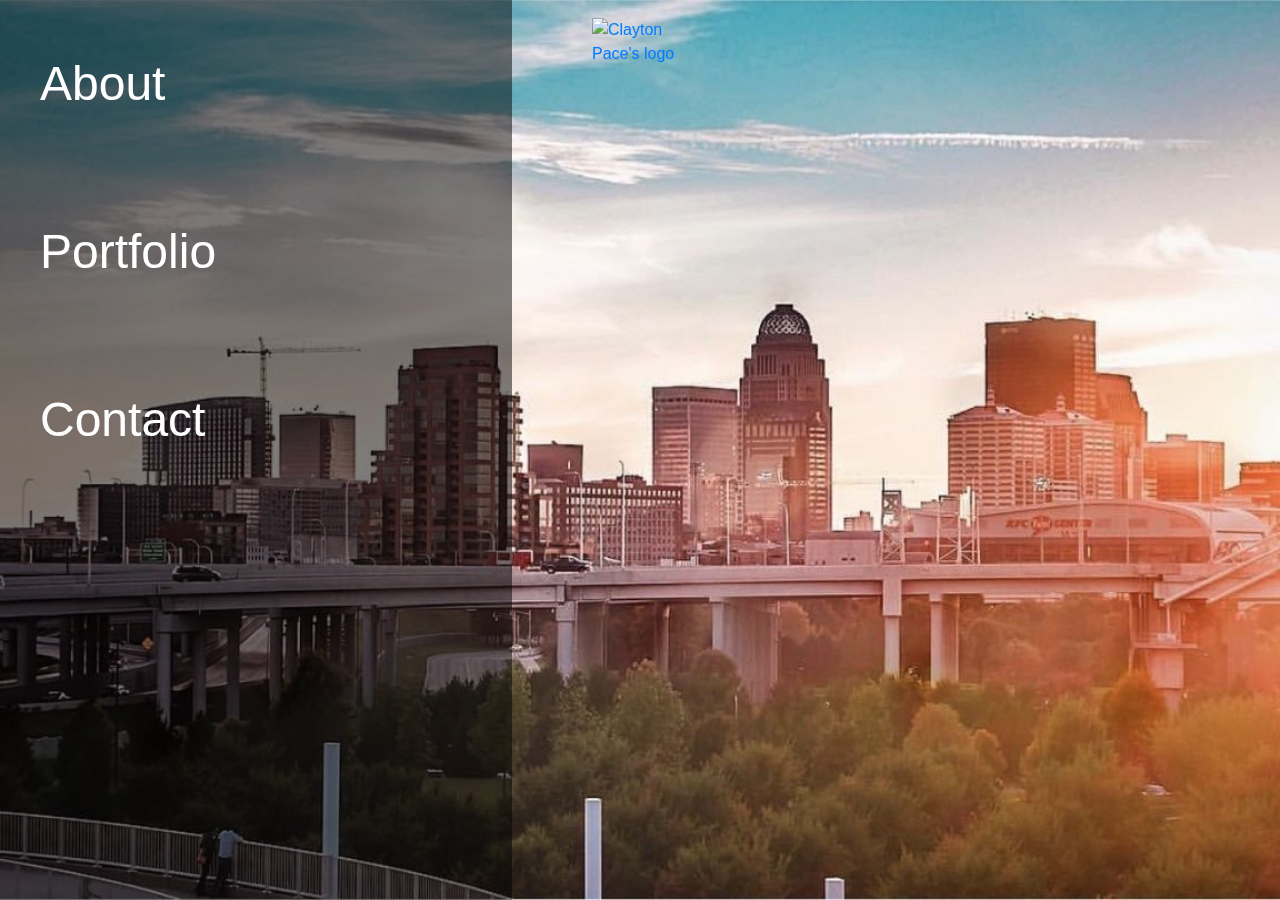
==== codeLouisvilleProject_AutumnSellers/index.html @ 087d03e7 "Updated things that were not working, background image size, and put in form" ====
<!DOCTYPE html>
<html lang="en" dir="ltr">
  <head>
    <meta name="viewport" content="width=device-width, initial-scale=1">
    <link rel="stylesheet" href="css/styles.css" href="css/normalize.css">
    <link rel="stylesheet" href="css/styles.css" href="css/styles.css">
    <meta charset="utf-8">
    <link href="https://fonts.googleapis.com/css?family=Permanent+Marker" rel="stylesheet">
    <title>CP Designs</title>

  </head>
  <body id="body">

    <div class="myContainer">

      <!-- logo to navigate to homepage -->

           <section class="logo-container">
             <div class="main-logo">
                 <a href="index.html" id="dayTime-link"><img width="100%" alt="Clayton Pace's logo" src="img/logoBlack.png"></a>
                 <a href="index.html" id="nightTime-link"><img width="100%" alt="Clayton Pace's logo" src="img/logoWhite.png"></a>
             </div>
           </section>

      <!--- Navigation menu  ---------->
      <nav id="navigation-container" >
        <ul class= "noUnderLine">
          <a href="#" class="text-decoration-none"><li>About</li></a>
          <a href="#" class="text-decoration-none"><li>Portfolio</li></a>
          <a href="#" class="text-decoration-none"><li>Contact</li></a>
        </ul>
      </nav>

      <!--- Image of louisville that transitions based on time --------->
      <section class="louisvilleImage">
        <section id="nightTime">
          <img src="img/louisvilleNighttime.jpg" class="louisvilleImage" >
        </section>
        <section id="dayTime">
          <img src="img/louisvilleDaytime.jpeg" alt="" class="louisvilleImage">
        </section>
      </section>

      <!-- Carousel navigation ---------------->
      <div id="image_carousel">
         <div class="bd-example">
         <div class="bd-exampleimage_carousel">
           <div id="carouselExampleCaptions" class="carousel slide" data-ride="carousel">
             <ol class="carousel-indicators">
               <li data-target="#carouselExampleCaptions" data-slide-to="0" class="active"></li>
               <li data-target="#carouselExampleCaptions" data-slide-to="1"></li>
               <li data-target="#carouselExampleCaptions" data-slide-to="2"></li>
             </ol>
             <div class="carousel-inner">
               <div class="carousel-item active">
                 <img src="img/main_bio_image.jpg" class="d-block w-100 vh-100" alt="...">
                 <div class="carousel-caption d-md-block">
                   <h5>About Me</h5>
                   <p>Clayton pace is a designer based in the Louisville, Kentucky area. His passion for graphic design is based in layout designs, rebranding and logo design.</p>
                   <h5>About Clayton</h5>
                 </div>
               </div>
               <div class="carousel-item">
                 <img src="img/retail_redesign.jpg" class="d-block w-100 vh-100" alt="...">
                 <div class="carousel-caption d-md-block">
                   <h5>Second slide label</h5>
                   <p>Lorem ipsum dolor sit amet, consectetur adipiscing elit.</p>
                   <h5>Clayton's Portfolio</h5>
                 </div>
               </div>
               <div class="carousel-item vh-100 form">
                 <div class="container ">
                   <form>
                     <br /><br />
                     <input class="border" type="text" name="firstname" placeholder="First Name..." /><br>
                     <br />
                     <input  class="border"type="text" name="lastname" placeholder="Last Name..." /><br />
                     <br />
                     <input class="border" type="email" name="email" placeholder="Email..." /><br /><br />
                     <textarea class="border" rows="5" cols="30" name="message" placeholder="Enter text here..."></textarea><br /><br />
                     <button href"#" class="form-button border">Send me a message</button>
                   </form>
                 </div>
               </div>
             </div>
             <a class="carousel-control-prev" href="#carouselExampleCaptions" role="button" data-slide="prev">
               <span class="carousel-control-prev-icon" aria-hidden="true"></span>
               <span class="sr-only">Previous</span>
             </a>
             <a class="carousel-control-next" href="#carouselExampleCaptions" role="button" data-slide="next">
               <span class="carousel-control-next-icon" aria-hidden="true"></span>
               <span class="sr-only">Next</span>
             </a>
           </div>
         </div>
       </div>
   </div>


<!-- Bootstrap CDN -->

<!-- Latest compiled and minified CSS -->
<link rel="stylesheet" href="https://stackpath.bootstrapcdn.com/bootstrap/4.3.1/css/bootstrap.min.css" integrity="sha384-ggOyR0iXCbMQv3Xipma34MD+dH/1fQ784/j6cY/iJTQUOhcWr7x9JvoRxT2MZw1T" crossorigin="anonymous">

<!-- jQuery library -->
<script src="https://ajax.googleapis.com/ajax/libs/jquery/3.3.1/jquery.min.js"></script>

<!-- Latest compiled JavaScript -->
<script src="https://stackpath.bootstrapcdn.com/bootstrap/4.3.1/js/bootstrap.min.js" integrity="sha384-JjSmVgyd0p3pXB1rRibZUAYoIIy6OrQ6VrjIEaFf/nJGzIxFDsf4x0xIM+B07jRM" crossorigin="anonymous"></script>

<!--Compiled popperJS  -->
<script src="https://cdnjs.cloudflare.com/ajax/libs/popper.js/1.14.7/umd/popper.min.js" integrity="sha384-UO2eT0CpHqdSJQ6hJty5KVphtPhzWj9WO1clHTMGa3JDZwrnQq4sF86dIHNDz0W1" crossorigin="anonymous"></script>

<!--My Javascript -->
  <script src="js/script.js"></script>
  </body>
</html>
---- codeLouisvilleProject_AutumnSellers/css/styles.css ----
*{
  margin: 0;
  paddig: 0;
}

html{
  scroll-behavior: smooth;
}
body{


}
li{
  list-style: none;
  color: white;
}


/****** Base styles ********/
  #navigation-container{
    display: none;
  }

  /***** main container ******/
    .myContainer{
      width: 100%;
      height: 100vh;
      display: flex;
      flex-direction: column;
    }
  /****** Clayton Pace's logo  ******/
    .logo-container{
      display: flex;
      align-items: center;
      justify-content: center;
      flex-direction: column;
      width: 100%;
      top: 2%;
      position: fixed;
      z-index: 2;
    }


    #dayTime-link{
      display: none;
    }

    .main-logo{
      width: 6rem;
    }

    .link{
      display: block;
    }

    /******* Transitioning photo of Louisville******/

        .louisvilleImage{
          height: 100vh;
          width: 100%;
          
          text-align: right;
          overflow: none;
        }

        #nightTime{
          object-fit: fill;
          background-color: black;
          }

        #dayTime{
          object-fit: fill;
          display: none;
        }

        /*******Carousel menu ***********/
           .carousel-caption{
             background-color: rgba(0, 0, 0, .4);
             border-radius: 10px;
             line-height: 1.7em;
             letter-spacing: .05em;
           }

           .carousel-caption{
             text-align: center;
             vertical-align: center;
           }
/******Form Styles *********/
.form{
  background:
  radial-gradient(
    #b92b2750,
    #1565C050
    ),
   url(../img/form-background.jpg);
  background-size: cover;
  text-align: center;
  width: 100%;
  height: 100%;
  padding-top: 10%;
}

.border{
  border-radius: 5px;
  padding: .75em;
}

/*******Clearfix *********/

        .clearfix::after {
        content: "";
        clear: both;
        display: table;
        }

/*******Media Queries******************************************************/
    @media (min-width: 800px) {
      #image_carousel{
        display: none;
      }
      #navigation-container{
          background: rgba(0,0,0,.5);
          float: left;
          display: inline;
          height: 100vh;
          width: 40%;
          position: fixed;
          z-index: 2500;
          font-size: 3em;
          line-height: 3.5em;
          vertical-align: center;
        }

    }

    @media (min-width: 2300px) {
      #navigation-container{
        width: 20%;
        text-align: left;
      }

      .louisvilleImage{
        width: 100%;
        text-align: right;
      }

      #nightTime{
        width: 90%;

        }

      #dayTime{
        width: 90%;
        display: none;
      }
    }

    @media (min-width: 1500px){
    #navigation-container{
      width: 18%;

    }
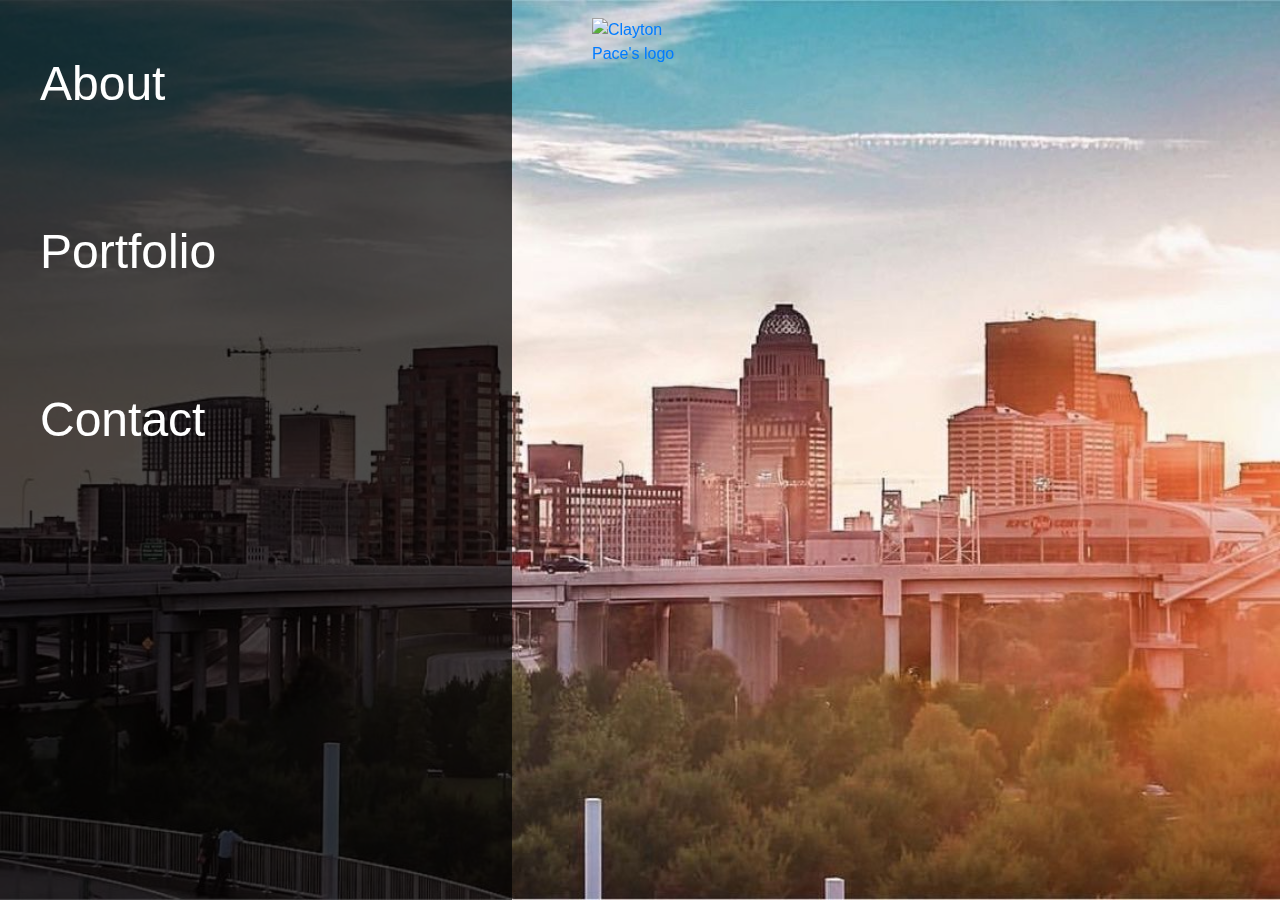
==== commit 9076d6b0: "Updated responsiveness outside of javascript using css classes, and updated menu to close when one i" ====
--- a/codeLouisvilleProject_AutumnSellers/index.html
+++ b/codeLouisvilleProject_AutumnSellers/index.html
@@ -14,7 +14,6 @@
     <div class="myContainer">
 
       <!-- logo to navigate to homepage -->
-
            <section class="logo-container">
              <div class="main-logo">
                  <a href="index.html" id="dayTime-link"><img width="100%" alt="Clayton Pace's logo" src="img/logoBlack.png"></a>
@@ -23,26 +22,39 @@
            </section>
 
       <!--- Navigation menu  ---------->
-      <nav id="navigation-container" >
-        <ul class= "noUnderLine">
-          <a href="#" class="text-decoration-none"><li>About</li></a>
-          <a href="#" class="text-decoration-none"><li>Portfolio</li></a>
-          <a href="#" class="text-decoration-none"><li>Contact</li></a>
+      <nav id="navigation-container" class="hide" >
+        <ul class="noUnderLine">
+          <a href="#"class="text-decoration-none" id="about"><li>About</li></a>
+          <a href="#" class="text-decoration-none" id="portfolio"><li>Portfolio</li></a>
+          <a href="#" class="text-decoration-none" id="contact"><li>Contact</li></a>
         </ul>
       </nav>
 
       <!--- Image of louisville that transitions based on time --------->
-      <section class="louisvilleImage">
+      <section class="louisvilleImage hide show_media_querie" id="background_div">
         <section id="nightTime">
           <img src="img/louisvilleNighttime.jpg" class="louisvilleImage" >
         </section>
-        <section id="dayTime">
+        <section id="dayTime" class="hide">
           <img src="img/louisvilleDaytime.jpeg" alt="" class="louisvilleImage">
         </section>
       </section>
 
+      <!--- information section  -->
+      <div id="aboutSection" class="no_show hide show_media_querie">
+        <h2>About Clayton</h2>
+        <p>Clayton pace is a designer based in the Louisville, Kentucky area. His passion for graphic design is based in layout designs, rebranding and logo design. </p>
+      </div>
+
+      <div id="portfolioSection" class="no_show hide show_media_querie">
+        <h2>Clayton's Portfolio</h2>
+        <img class="">
+      </div>
+
+
+
       <!-- Carousel navigation ---------------->
-      <div id="image_carousel">
+      <div id="image_carousel" class="hide_media_querie">
          <div class="bd-example">
          <div class="bd-exampleimage_carousel">
            <div id="carouselExampleCaptions" class="carousel slide" data-ride="carousel">
@@ -53,33 +65,29 @@
              </ol>
              <div class="carousel-inner">
                <div class="carousel-item active">
+                 <!--- Image of louisville that transitions based on time --------->
+                 <section class="louisvilleImage">
+                   <section id="nightTime-carousel">
+                     <img src="img/louisvilleNighttime.jpg" class="louisvilleImage" >
+                   </section>
+                   <section id="dayTime-carousel">
+                     <img src="img/louisvilleDaytime.jpeg" alt="" class="louisvilleImage">
+                   </section>
+                 </section>
+               </div>
+               <div class="carousel-item">
                  <img src="img/main_bio_image.jpg" class="d-block w-100 vh-100" alt="...">
                  <div class="carousel-caption d-md-block">
-                   <h5>About Me</h5>
+                   <h5>About Clayton</h5>
                    <p>Clayton pace is a designer based in the Louisville, Kentucky area. His passion for graphic design is based in layout designs, rebranding and logo design.</p>
-                   <h5>About Clayton</h5>
                  </div>
                </div>
-               <div class="carousel-item">
+               <div class="carousel-item vh-100">
                  <img src="img/retail_redesign.jpg" class="d-block w-100 vh-100" alt="...">
                  <div class="carousel-caption d-md-block">
-                   <h5>Second slide label</h5>
+                   <h5>Clayton's Portfolio</h5>
                    <p>Lorem ipsum dolor sit amet, consectetur adipiscing elit.</p>
-                   <h5>Clayton's Portfolio</h5>
-                 </div>
-               </div>
-               <div class="carousel-item vh-100 form">
-                 <div class="container ">
-                   <form>
-                     <br /><br />
-                     <input class="border" type="text" name="firstname" placeholder="First Name..." /><br>
-                     <br />
-                     <input  class="border"type="text" name="lastname" placeholder="Last Name..." /><br />
-                     <br />
-                     <input class="border" type="email" name="email" placeholder="Email..." /><br /><br />
-                     <textarea class="border" rows="5" cols="30" name="message" placeholder="Enter text here..."></textarea><br /><br />
-                     <button href"#" class="form-button border">Send me a message</button>
-                   </form>
+
                  </div>
                </div>
              </div>
@@ -96,6 +104,20 @@
        </div>
    </div>
 
+   <!--CONTACT FORM  -->
+   <div class="vh-100 form hide_media_querie" id="contact_me">
+     <h2 class="margin-top">Contact Me</h2>
+     <form>
+       <br /><br />
+       <input class="border" type="text" name="firstname" placeholder="First Name..." /><br>
+       <br />
+       <input  class="border"type="text" name="lastname" placeholder="Last Name..." /><br />
+       <br />
+       <input class="border" type="email" name="email" placeholder="Email..." /><br /><br />
+       <textarea class="border" rows="5" cols="30" name="message" placeholder="Enter text here..."></textarea><br /><br />
+       <button href"#" class="form-button border">Send me a message</button>
+     </form>
+   </div>
 
 <!-- Bootstrap CDN -->
 
--- a/codeLouisvilleProject_AutumnSellers/css/styles.css
+++ b/codeLouisvilleProject_AutumnSellers/css/styles.css
@@ -6,10 +6,7 @@
 html{
   scroll-behavior: smooth;
 }
-body{
 
-
-}
 li{
   list-style: none;
   color: white;
@@ -17,9 +14,6 @@
 
 
 /****** Base styles ********/
-  #navigation-container{
-    display: none;
-  }
 
   /***** main container ******/
     .myContainer{
@@ -52,13 +46,18 @@
     .link{
       display: block;
     }
+    .margin-top{
+      margin-top: 50px;
+      color: white;
+      letter-spacing: .05em;
+      margin-bottom: -20px;
+    }
 
     /******* Transitioning photo of Louisville******/
 
         .louisvilleImage{
           height: 100vh;
           width: 100%;
-          
           text-align: right;
           overflow: none;
         }
@@ -85,41 +84,49 @@
              text-align: center;
              vertical-align: center;
            }
-/******Form Styles *********/
-.form{
-  background:
-  radial-gradient(
-    #b92b2750,
-    #1565C050
-    ),
-   url(../img/form-background.jpg);
-  background-size: cover;
-  text-align: center;
-  width: 100%;
-  height: 100%;
-  padding-top: 10%;
-}
+      /******Form Styles *********/
+            .form{
+              background:
+              radial-gradient(
+                #b92b2750,
+                #1565C050
+                ),
+               url(../img/form-background.jpg);
+              background-size: cover;
+              text-align: center;
+              width: 100%;
+              height: 100%;
+              padding-top: 10%;
+              padding-bottom: 10%;
+            }
 
-.border{
-  border-radius: 5px;
-  padding: .75em;
-}
+            .border{
+              border-radius: 5px;
+              padding: .75em;
+            }
+      /*******Control to hide items before queries  */
+            .hide{
+              display: none;
+            }
+      /*******Clearfix *********/
 
-/*******Clearfix *********/
-
-        .clearfix::after {
-        content: "";
-        clear: both;
-        display: table;
-        }
+              .clearfix::after {
+              content: "";
+              clear: both;
+              display: table;
+              }
 
 /*******Media Queries******************************************************/
     @media (min-width: 800px) {
-      #image_carousel{
+      .show_media_querie{
+        display: block;
+      }
+      .hide_media_querie{
         display: none;
       }
+      
       #navigation-container{
-          background: rgba(0,0,0,.5);
+          background: rgba(0,0,0,.7);
           float: left;
           display: inline;
           height: 100vh;
@@ -129,6 +136,26 @@
           font-size: 3em;
           line-height: 3.5em;
           vertical-align: center;
+
+        }
+
+
+        .information-wrapper{
+          max-width: 50%;
+          height: 50%;
+          float: right;
+          margin-left: 40%;
+          margin-top: 10%;
+          position: absolute;
+          z-index: 24;
+          padding:20px;
+          background: rgba(0,0,0,.7);
+          color: white;
+          line-height: 1.5em;
+          letter-spacing: .05em;
+        }
+        .no_show{
+          display: none;
         }
 
     }
@@ -137,6 +164,7 @@
       #navigation-container{
         width: 20%;
         text-align: left;
+
       }
 
       .louisvilleImage{
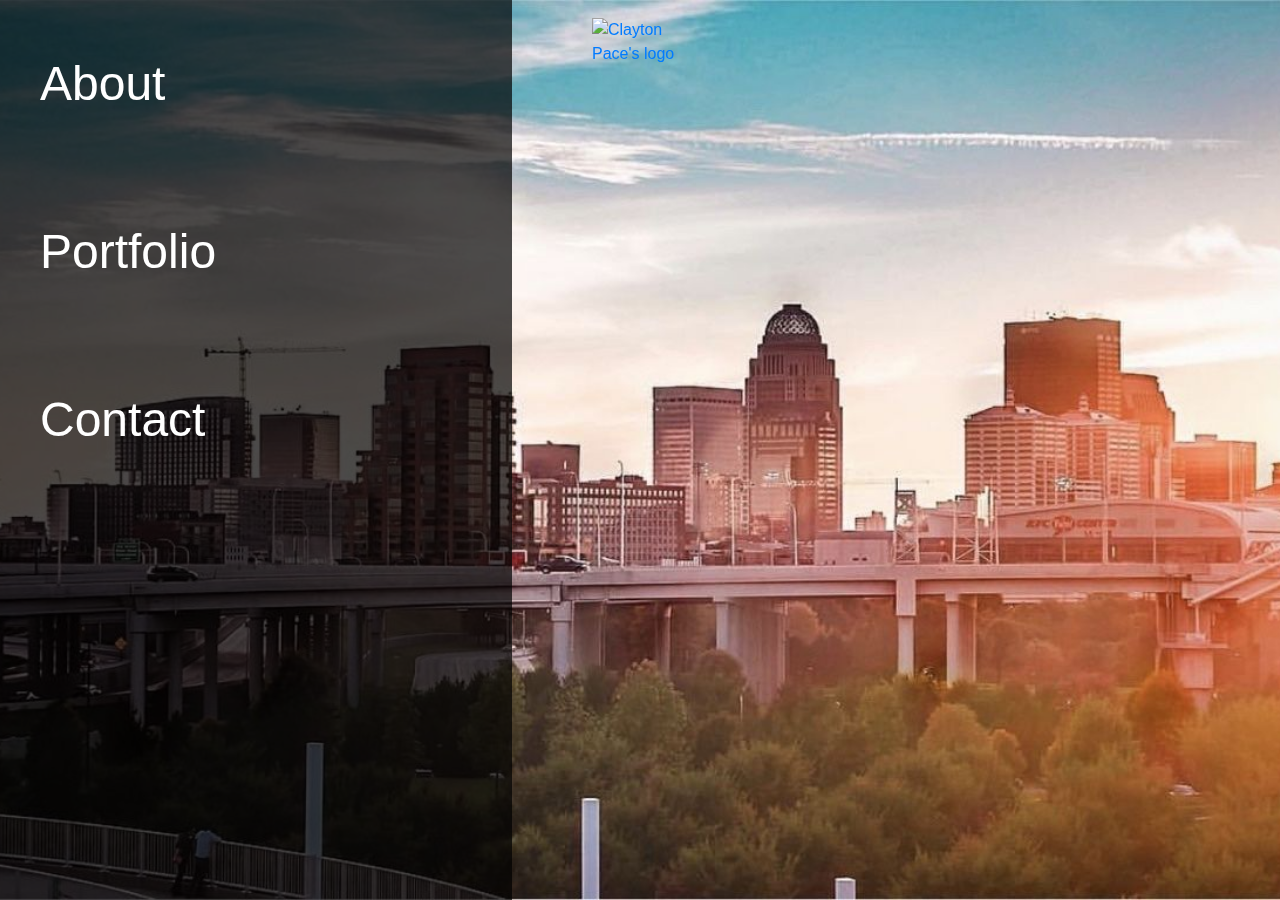
==== commit 5de9e248: "Updated many things" ====
--- a/codeLouisvilleProject_AutumnSellers/index.html
+++ b/codeLouisvilleProject_AutumnSellers/index.html
@@ -30,26 +30,17 @@
         </ul>
       </nav>
 
-      <!--- Image of louisville that transitions based on time --------->
-      <section class="louisvilleImage hide show_media_querie" id="background_div">
-        <section id="nightTime">
-          <img src="img/louisvilleNighttime.jpg" class="louisvilleImage" >
-        </section>
-        <section id="dayTime" class="hide">
-          <img src="img/louisvilleDaytime.jpeg" alt="" class="louisvilleImage">
-        </section>
+      <!--- information section for navigation menu  -->
+      <section class="hide">
+        <div id="aboutSection">
+          <h2>About Clayton</h2>
+          <p>Clayton pace is a designer based in the Louisville, Kentucky area. His passion for graphic design is based in layout designs, rebranding and logo design. </p>
+        </div>
+        <div id="portfolioSection">
+          <h2>Clayton's Portfolio</h2>
+          <img class="">
+        </div>
       </section>
-
-      <!--- information section  -->
-      <div id="aboutSection" class="no_show hide show_media_querie">
-        <h2>About Clayton</h2>
-        <p>Clayton pace is a designer based in the Louisville, Kentucky area. His passion for graphic design is based in layout designs, rebranding and logo design. </p>
-      </div>
-
-      <div id="portfolioSection" class="no_show hide show_media_querie">
-        <h2>Clayton's Portfolio</h2>
-        <img class="">
-      </div>
 
 
 
@@ -64,31 +55,37 @@
                <li data-target="#carouselExampleCaptions" data-slide-to="2"></li>
              </ol>
              <div class="carousel-inner">
-               <div class="carousel-item active">
-                 <!--- Image of louisville that transitions based on time --------->
+               <div class="carousel-item active text-center">
+
+                 <!--- empty div to hold place for background to be seen --------->
                  <section class="louisvilleImage">
-                   <section id="nightTime-carousel">
-                     <img src="img/louisvilleNighttime.jpg" class="louisvilleImage" >
-                   </section>
-                   <section id="dayTime-carousel">
-                     <img src="img/louisvilleDaytime.jpeg" alt="" class="louisvilleImage">
-                   </section>
+                   <div class="carousel-caption d-md-block">
+                     <h5>Click here to contact me!</h5>
+                   </div>
                  </section>
                </div>
+
+               <!-- About Clayton Pace -->
                <div class="carousel-item">
                  <img src="img/main_bio_image.jpg" class="d-block w-100 vh-100" alt="...">
                  <div class="carousel-caption d-md-block">
                    <h5>About Clayton</h5>
-                   <p>Clayton pace is a designer based in the Louisville, Kentucky area. His passion for graphic design is based in layout designs, rebranding and logo design.</p>
+                   <p>Clayton pace is a designer based in the Louisville, Kentucky area.</p>
                  </div>
                </div>
                <div class="carousel-item vh-100">
-                 <img src="img/retail_redesign.jpg" class="d-block w-100 vh-100" alt="...">
-                 <div class="carousel-caption d-md-block">
-                   <h5>Clayton's Portfolio</h5>
-                   <p>Lorem ipsum dolor sit amet, consectetur adipiscing elit.</p>
-
-                 </div>
+                <a href="#" >
+                    <div class="portfolio_section_container">
+                        <img class="retail_redesign portfolio_images" src="img/retail_redesign.jpg" alt="">
+                        <img class="cbc_logo_design portfolio_images" src="img/CBC_fixed.png" alt="">
+                        <img class="tk_trifold_design portfolio_images" src="img/tkTrifold.png" alt="">
+                        <img class="iu_bicentenial portfolio_images" src="img/stainglass_Window.png" alt="">
+                    </div>
+                   <div class="carousel-caption d-md-block">
+                     <h5>Clayton's Portfolio</h5>
+                     <p>Click to see Clayton's full portfolio!</p>
+                   </div>
+                </a>
                </div>
              </div>
              <a class="carousel-control-prev" href="#carouselExampleCaptions" role="button" data-slide="prev">
--- a/codeLouisvilleProject_AutumnSellers/css/styles.css
+++ b/codeLouisvilleProject_AutumnSellers/css/styles.css
@@ -12,179 +12,230 @@
   color: white;
 }
 
+body{
+  background: url(../img/louisvilleNightTime.JPG);
+  background-position: center;
+  background-size: cover;
+}
 
 /****** Base styles ********/
 
-  /***** main container ******/
-    .myContainer{
-      width: 100%;
-      height: 100vh;
-      display: flex;
-      flex-direction: column;
-    }
-  /****** Clayton Pace's logo  ******/
-    .logo-container{
-      display: flex;
-      align-items: center;
-      justify-content: center;
-      flex-direction: column;
-      width: 100%;
-      top: 2%;
-      position: fixed;
-      z-index: 2;
-    }
-
-
-    #dayTime-link{
-      display: none;
-    }
-
-    .main-logo{
-      width: 6rem;
-    }
-
-    .link{
-      display: block;
-    }
-    .margin-top{
-      margin-top: 50px;
-      color: white;
-      letter-spacing: .05em;
-      margin-bottom: -20px;
-    }
-
-    /******* Transitioning photo of Louisville******/
-
-        .louisvilleImage{
-          height: 100vh;
-          width: 100%;
-          text-align: right;
-          overflow: none;
-        }
-
-        #nightTime{
-          object-fit: fill;
-          background-color: black;
-          }
-
-        #dayTime{
-          object-fit: fill;
-          display: none;
-        }
-
-        /*******Carousel menu ***********/
-           .carousel-caption{
-             background-color: rgba(0, 0, 0, .4);
-             border-radius: 10px;
-             line-height: 1.7em;
-             letter-spacing: .05em;
-           }
-
-           .carousel-caption{
-             text-align: center;
-             vertical-align: center;
-           }
-      /******Form Styles *********/
-            .form{
-              background:
-              radial-gradient(
-                #b92b2750,
-                #1565C050
-                ),
-               url(../img/form-background.jpg);
-              background-size: cover;
-              text-align: center;
-              width: 100%;
-              height: 100%;
-              padding-top: 10%;
-              padding-bottom: 10%;
-            }
-
-            .border{
-              border-radius: 5px;
-              padding: .75em;
-            }
-      /*******Control to hide items before queries  */
-            .hide{
-              display: none;
-            }
-      /*******Clearfix *********/
-
-              .clearfix::after {
-              content: "";
-              clear: both;
-              display: table;
-              }
+/***** main container ******/
+.myContainer{
+  width: 100%;
+  height: 100vh;
+  display: flex;
+  flex-direction: column;
+}
+
+/****** Clayton Pace's logo  ******/
+.logo-container{
+  display: flex;
+  align-items: center;
+  justify-content: center;
+  flex-direction: column;
+  width: 100%;
+  top: 2%;
+  position: fixed;
+  z-index: 2;
+}
+
+#dayTime-link{
+  display: none;
+}
+
+.main-logo{
+  width: 6rem;
+}
+
+.link{
+  display: block;
+}
+
+.margin-top{
+  margin-top: 50px;
+  color: white;
+  letter-spacing: .05em;
+  margin-bottom: -20px;
+}
+
+/******* Transitioning photo of Louisville******/
+
+.louisvilleImage{
+  width: 100vw;
+  height: 100vh;
+}
+
+
+/*******Carousel menu ***********/
+.carousel-caption{
+  background-color: rgba(0, 0, 0, .6);
+  border-radius: 10px;
+  line-height: 1.7em;
+  letter-spacing: .05em;
+  margin-bottom: 40px;
+  width: 60%;
+  max-width: 70%;
+  margin-left: 25px;
+}
+
+.carousel-caption{
+  text-align: center;
+  vertical-align: center;
+}
+
+
+/**********Portfolio styles**********/
+.portfolio_section_container{
+  display: grid;
+  grid-template-columns: 1fr 1fr;
+  grid-template-rows: auto;
+  width: 100%;
+  height: 92vh;
+  grid-template-areas:
+  "retail CBC"
+  "trifold bicentenial";
+  margin-top: 70px;
+}
+
+.portfolio_images{
+  width: 40vw;
+  height: 35vh;
+
+}
+
+.iu_bicentenial,
+.tk_trifold_design{
+  margin-bottom: 30px;
+}
+.cbc_logo_design,
+.retail_redesign{
+  margin-top: 40px;
+}
+
+.cbc_logo_design,
+.iu_bicentenial{
+  margin-left: 20px;
+}
+
+.retail_redesign,
+.tk_trifold_design{
+  margin-left: 30px;
+}
+
+
+.retail_redesign{
+  grid-area: retail;
+
+}
+
+.cbc_logo_design{
+  grid-area: CBC;
+  background-color: white;
+  padding: 60px 20px;
+}
+
+.tk_trifold_design{
+  grid-area: trifold;
+}
+
+.iu_bicentenial{
+  grid-area: bicentenial;
+}
+
+
+/******Form Styles *********/
+.form{
+  background:
+  radial-gradient(
+  #b92b2750,
+  #1565C050
+  ),
+  url(../img/form-background.jpg);
+  background-size: cover;
+  text-align: center;
+  width: 100%;
+  height: 100%;
+  padding-top: 10%;
+  padding-bottom: 10%;
+}
+
+.border{
+  border-radius: 5px;
+  padding: .75em;
+}
+/*******Control to hide items before queries  */
+.hide{
+  display: none;
+}
+/*******Clearfix *********/
+
+.clearfix::after {
+  content: "";
+  clear: both;
+  display: table;
+}
 
 /*******Media Queries******************************************************/
-    @media (min-width: 800px) {
-      .show_media_querie{
-        display: block;
-      }
-      .hide_media_querie{
-        display: none;
-      }
-      
-      #navigation-container{
-          background: rgba(0,0,0,.7);
-          float: left;
-          display: inline;
-          height: 100vh;
-          width: 40%;
-          position: fixed;
-          z-index: 2500;
-          font-size: 3em;
-          line-height: 3.5em;
-          vertical-align: center;
-
-        }
-
-
-        .information-wrapper{
-          max-width: 50%;
-          height: 50%;
-          float: right;
-          margin-left: 40%;
-          margin-top: 10%;
-          position: absolute;
-          z-index: 24;
-          padding:20px;
-          background: rgba(0,0,0,.7);
-          color: white;
-          line-height: 1.5em;
-          letter-spacing: .05em;
-        }
-        .no_show{
-          display: none;
-        }
-
-    }
-
-    @media (min-width: 2300px) {
-      #navigation-container{
-        width: 20%;
-        text-align: left;
-
-      }
-
-      .louisvilleImage{
-        width: 100%;
-        text-align: right;
-      }
-
-      #nightTime{
-        width: 90%;
-
-        }
-
-      #dayTime{
-        width: 90%;
-        display: none;
-      }
-    }
-
-    @media (min-width: 1500px){
-    #navigation-container{
-      width: 18%;
-
-    }
+@media (min-width: 800px) {
+  body{
+    background: url(../img/louisvilleNightTime.JPG);
+    background-position: center;
+    background-size: cover;
+  }
+
+  .show_media_querie{
+    display: block;
+  }
+  .hide_media_querie{
+    display: none;
+  }
+
+  #navigation-container{
+    background: rgba(0,0,0,.7);
+    float: left;
+    display: inline;
+    height: 100vh;
+    width: 40%;
+    position: fixed;
+    z-index: 2500;
+    font-size: 3em;
+    line-height: 3.5em;
+    vertical-align: center;
+
+  }
+
+  .information-wrapper{
+    max-width: 50%;
+    height: 50%;
+    float: right;
+    margin-left: 40%;
+    margin-top: -40%;
+    padding:20px;
+    background: rgba(0,0,0,.7);
+    color: white;
+    line-height: 1.5em;
+    letter-spacing: .05em;
+  }
+}
+
+@media (min-width: 2300px) {
+  #navigation-container{
+    width: 20%;
+    text-align: left;
+
+  }
+
+  .louisvilleImage{
+    width: 100%;
+    text-align: right;
+  }
+
+
+}
+
+@media (min-width: 1500px){
+  #navigation-container{
+  width: 18%;
+  }
+}
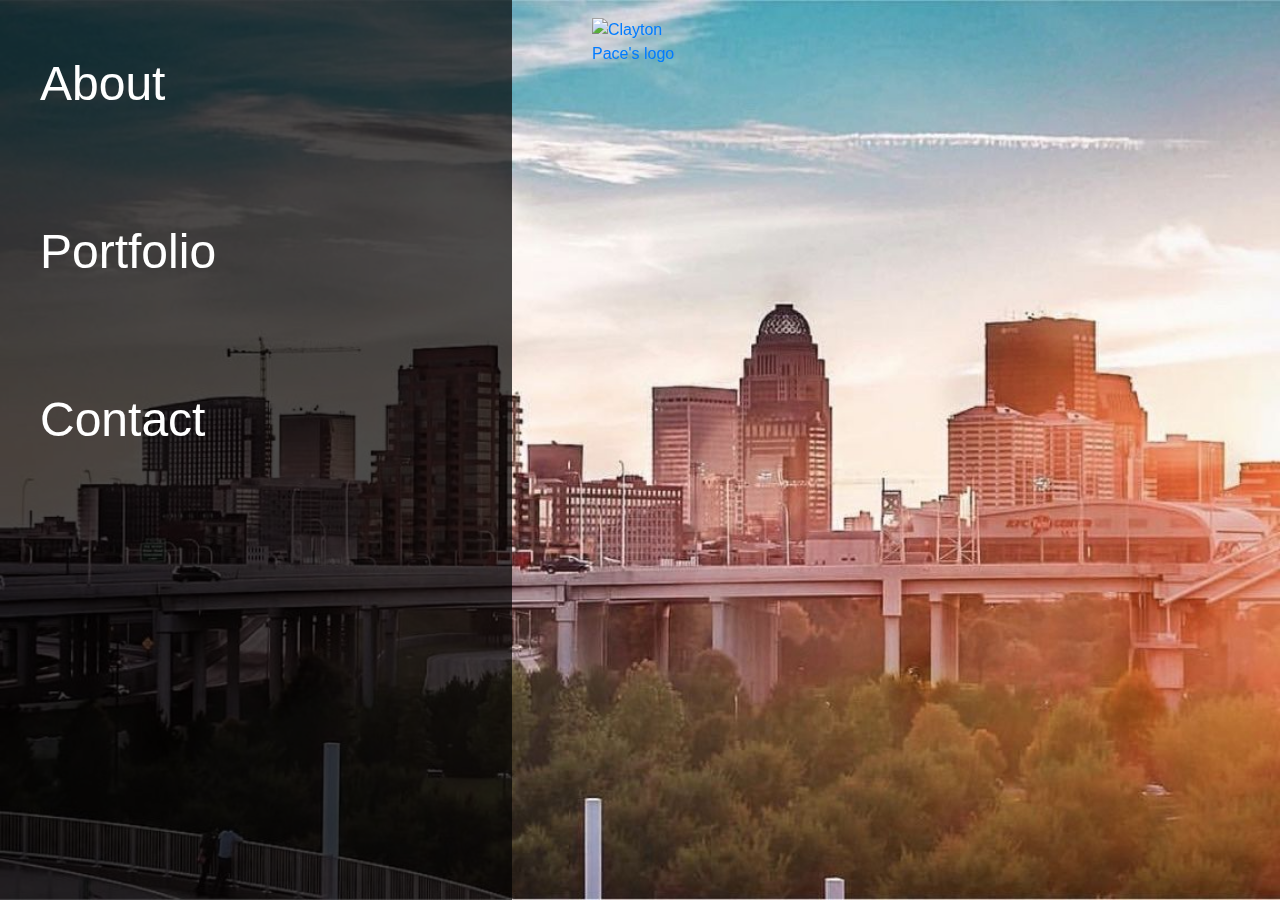
==== commit f16a9cc6: "Updated website" ====
--- a/codeLouisvilleProject_AutumnSellers/index.html
+++ b/codeLouisvilleProject_AutumnSellers/index.html
@@ -31,16 +31,28 @@
       </nav>
 
       <!--- information section for navigation menu  -->
-      <section class="hide">
-        <div id="aboutSection">
+      <section>
+        <div id="aboutSection" class="hide">
           <h2>About Clayton</h2>
           <p>Clayton pace is a designer based in the Louisville, Kentucky area. His passion for graphic design is based in layout designs, rebranding and logo design. </p>
         </div>
-        <div id="portfolioSection">
+        <div id="portfolioSection" class="hide">
           <h2>Clayton's Portfolio</h2>
           <img class="">
         </div>
       </section>
+
+      <!--- Image of louisville that transitions based on time --------->
+      <section class="louisvilleImage hide show_media_querie" id="background_div">
+        <section id="nightTime">
+          <img src="img/louisvilleNighttime.jpg" class="louisvilleImage" >
+        </section>
+        <section id="dayTime" class="hide">
+          <img src="img/louisvilleDaytime.jpeg" alt="" class="louisvilleImage">
+        </section>
+      </section>
+
+
 
 
 
@@ -55,32 +67,27 @@
                <li data-target="#carouselExampleCaptions" data-slide-to="2"></li>
              </ol>
              <div class="carousel-inner">
-               <div class="carousel-item active text-center">
-
-                 <!--- empty div to hold place for background to be seen --------->
+               <div class="carousel-item active">
+                 <!--- Image of louisville that transitions based on time --------->
                  <section class="louisvilleImage">
-                   <div class="carousel-caption d-md-block">
-                     <h5>Click here to contact me!</h5>
-                   </div>
+                   <section id="nightTime-carousel">
+                     <img src="img/louisvilleNighttime.jpg" class="louisvilleImage" >
+                   </section>
+                   <section id="dayTime-carousel">
+                     <img src="img/louisvilleDaytime.jpeg" alt="" class="louisvilleImage">
+                   </section>
                  </section>
                </div>
-
-               <!-- About Clayton Pace -->
                <div class="carousel-item">
                  <img src="img/main_bio_image.jpg" class="d-block w-100 vh-100" alt="...">
                  <div class="carousel-caption d-md-block">
                    <h5>About Clayton</h5>
-                   <p>Clayton pace is a designer based in the Louisville, Kentucky area.</p>
+                   <p>Clayton pace is a designer based in the Louisville, Kentucky area. His passion for graphic design is based in layout designs, rebranding and logo design.</p>
                  </div>
                </div>
                <div class="carousel-item vh-100">
-                <a href="#" >
-                    <div class="portfolio_section_container">
-                        <img class="retail_redesign portfolio_images" src="img/retail_redesign.jpg" alt="">
-                        <img class="cbc_logo_design portfolio_images" src="img/CBC_fixed.png" alt="">
-                        <img class="tk_trifold_design portfolio_images" src="img/tkTrifold.png" alt="">
-                        <img class="iu_bicentenial portfolio_images" src="img/stainglass_Window.png" alt="">
-                    </div>
+                <a href="#">
+                   <img src="img/retail_redesign.jpg" class="d-block w-100 vh-100" alt="...">
                    <div class="carousel-caption d-md-block">
                      <h5>Clayton's Portfolio</h5>
                      <p>Click to see Clayton's full portfolio!</p>
--- a/codeLouisvilleProject_AutumnSellers/css/styles.css
+++ b/codeLouisvilleProject_AutumnSellers/css/styles.css
@@ -12,230 +12,175 @@
   color: white;
 }
 
-body{
-  background: url(../img/louisvilleNightTime.JPG);
-  background-position: center;
-  background-size: cover;
-}
 
 /****** Base styles ********/
 
-/***** main container ******/
-.myContainer{
-  width: 100%;
-  height: 100vh;
-  display: flex;
-  flex-direction: column;
-}
-
-/****** Clayton Pace's logo  ******/
-.logo-container{
-  display: flex;
-  align-items: center;
-  justify-content: center;
-  flex-direction: column;
-  width: 100%;
-  top: 2%;
-  position: fixed;
-  z-index: 2;
-}
-
-#dayTime-link{
-  display: none;
-}
-
-.main-logo{
-  width: 6rem;
-}
-
-.link{
-  display: block;
-}
-
-.margin-top{
-  margin-top: 50px;
-  color: white;
-  letter-spacing: .05em;
-  margin-bottom: -20px;
-}
-
-/******* Transitioning photo of Louisville******/
-
-.louisvilleImage{
-  width: 100vw;
-  height: 100vh;
-}
+  /***** main container ******/
+    .myContainer{
+      width: 100%;
+      height: 100vh;
+      display: flex;
+      flex-direction: column;
+    }
+  /****** Clayton Pace's logo  ******/
+    .logo-container{
+      display: flex;
+      align-items: center;
+      justify-content: center;
+      flex-direction: column;
+      width: 100%;
+      top: 2%;
+      position: fixed;
+      z-index: 2;
+    }
 
 
-/*******Carousel menu ***********/
-.carousel-caption{
-  background-color: rgba(0, 0, 0, .6);
-  border-radius: 10px;
-  line-height: 1.7em;
-  letter-spacing: .05em;
-  margin-bottom: 40px;
-  width: 60%;
-  max-width: 70%;
-  margin-left: 25px;
-}
+    #dayTime-link{
+      display: none;
+    }
 
-.carousel-caption{
-  text-align: center;
-  vertical-align: center;
-}
+    .main-logo{
+      width: 6rem;
+    }
+
+    .link{
+      display: block;
+    }
+    .margin-top{
+      margin-top: 50px;
+      color: white;
+      letter-spacing: .05em;
+      margin-bottom: -20px;
+    }
+
+    /******* Transitioning photo of Louisville******/
+
+        .louisvilleImage{
+          height: 100vh;
+          width: 100%;
+          text-align: right;
+          overflow: none;
+        }
+
+        #nightTime{
+          object-fit: fill;
+          background-color: black;
+          }
+
+        #dayTime{
+          object-fit: fill;
+          display: none;
+        }
+
+        /*******Carousel menu ***********/
+           .carousel-caption{
+             background-color: rgba(0, 0, 0, .4);
+             border-radius: 10px;
+             line-height: 1.7em;
+             letter-spacing: .05em;
+           }
+
+           .carousel-caption{
+             text-align: center;
+             vertical-align: center;
+           }
+      /******Form Styles *********/
+            .form{
+              background:
+              radial-gradient(
+                #b92b2750,
+                #1565C050
+                ),
+               url(../img/form-background.jpg);
+              background-size: cover;
+              text-align: center;
+              width: 100%;
+              height: 100%;
+              padding-top: 10%;
+              padding-bottom: 10%;
+            }
+
+            .border{
+              border-radius: 5px;
+              padding: .75em;
+            }
+      /*******Control to hide items before queries  */
+            .hide{
+              display: none;
+            }
+      /*******Clearfix *********/
+
+              .clearfix::after {
+              content: "";
+              clear: both;
+              display: table;
+              }
+
+/*******Media Queries******************************************************/
+    @media (min-width: 800px) {
+      .show_media_querie{
+        display: block;
+      }
+      .hide_media_querie{
+        display: none;
+      }
+
+      #navigation-container{
+          background: rgba(0,0,0,.7);
+          float: left;
+          display: inline;
+          height: 100vh;
+          width: 40%;
+          position: fixed;
+          z-index: 2500;
+          font-size: 3em;
+          line-height: 3.5em;
+          vertical-align: center;
+
+        }
 
 
-/**********Portfolio styles**********/
-.portfolio_section_container{
-  display: grid;
-  grid-template-columns: 1fr 1fr;
-  grid-template-rows: auto;
-  width: 100%;
-  height: 92vh;
-  grid-template-areas:
-  "retail CBC"
-  "trifold bicentenial";
-  margin-top: 70px;
-}
+        .information-wrapper{
+          max-width: 50%;
+          height: 50%;
+          float: right;
+          margin-left: 40%;
+          margin-top: -40%;
+          padding:20px;
+          background: rgba(0,0,0,.7);
+          color: white;
+          line-height: 1.5em;
+          letter-spacing: .05em;
+        }
+      
 
-.portfolio_images{
-  width: 40vw;
-  height: 35vh;
+    }
 
-}
+    @media (min-width: 2300px) {
+      #navigation-container{
+        width: 20%;
+        text-align: left;
 
-.iu_bicentenial,
-.tk_trifold_design{
-  margin-bottom: 30px;
-}
-.cbc_logo_design,
-.retail_redesign{
-  margin-top: 40px;
-}
+      }
 
-.cbc_logo_design,
-.iu_bicentenial{
-  margin-left: 20px;
-}
+      .louisvilleImage{
+        width: 100%;
+        text-align: right;
+      }
 
-.retail_redesign,
-.tk_trifold_design{
-  margin-left: 30px;
-}
+      #nightTime{
+        width: 90%;
 
+        }
 
-.retail_redesign{
-  grid-area: retail;
+      #dayTime{
+        width: 90%;
+        display: none;
+      }
+    }
 
-}
+    @media (min-width: 1500px){
+    #navigation-container{
+      width: 18%;
 
-.cbc_logo_design{
-  grid-area: CBC;
-  background-color: white;
-  padding: 60px 20px;
-}
-
-.tk_trifold_design{
-  grid-area: trifold;
-}
-
-.iu_bicentenial{
-  grid-area: bicentenial;
-}
-
-
-/******Form Styles *********/
-.form{
-  background:
-  radial-gradient(
-  #b92b2750,
-  #1565C050
-  ),
-  url(../img/form-background.jpg);
-  background-size: cover;
-  text-align: center;
-  width: 100%;
-  height: 100%;
-  padding-top: 10%;
-  padding-bottom: 10%;
-}
-
-.border{
-  border-radius: 5px;
-  padding: .75em;
-}
-/*******Control to hide items before queries  */
-.hide{
-  display: none;
-}
-/*******Clearfix *********/
-
-.clearfix::after {
-  content: "";
-  clear: both;
-  display: table;
-}
-
-/*******Media Queries******************************************************/
-@media (min-width: 800px) {
-  body{
-    background: url(../img/louisvilleNightTime.JPG);
-    background-position: center;
-    background-size: cover;
-  }
-
-  .show_media_querie{
-    display: block;
-  }
-  .hide_media_querie{
-    display: none;
-  }
-
-  #navigation-container{
-    background: rgba(0,0,0,.7);
-    float: left;
-    display: inline;
-    height: 100vh;
-    width: 40%;
-    position: fixed;
-    z-index: 2500;
-    font-size: 3em;
-    line-height: 3.5em;
-    vertical-align: center;
-
-  }
-
-  .information-wrapper{
-    max-width: 50%;
-    height: 50%;
-    float: right;
-    margin-left: 40%;
-    margin-top: -40%;
-    padding:20px;
-    background: rgba(0,0,0,.7);
-    color: white;
-    line-height: 1.5em;
-    letter-spacing: .05em;
-  }
-}
-
-@media (min-width: 2300px) {
-  #navigation-container{
-    width: 20%;
-    text-align: left;
-
-  }
-
-  .louisvilleImage{
-    width: 100%;
-    text-align: right;
-  }
-
-
-}
-
-@media (min-width: 1500px){
-  #navigation-container{
-  width: 18%;
-  }
-}
+    }
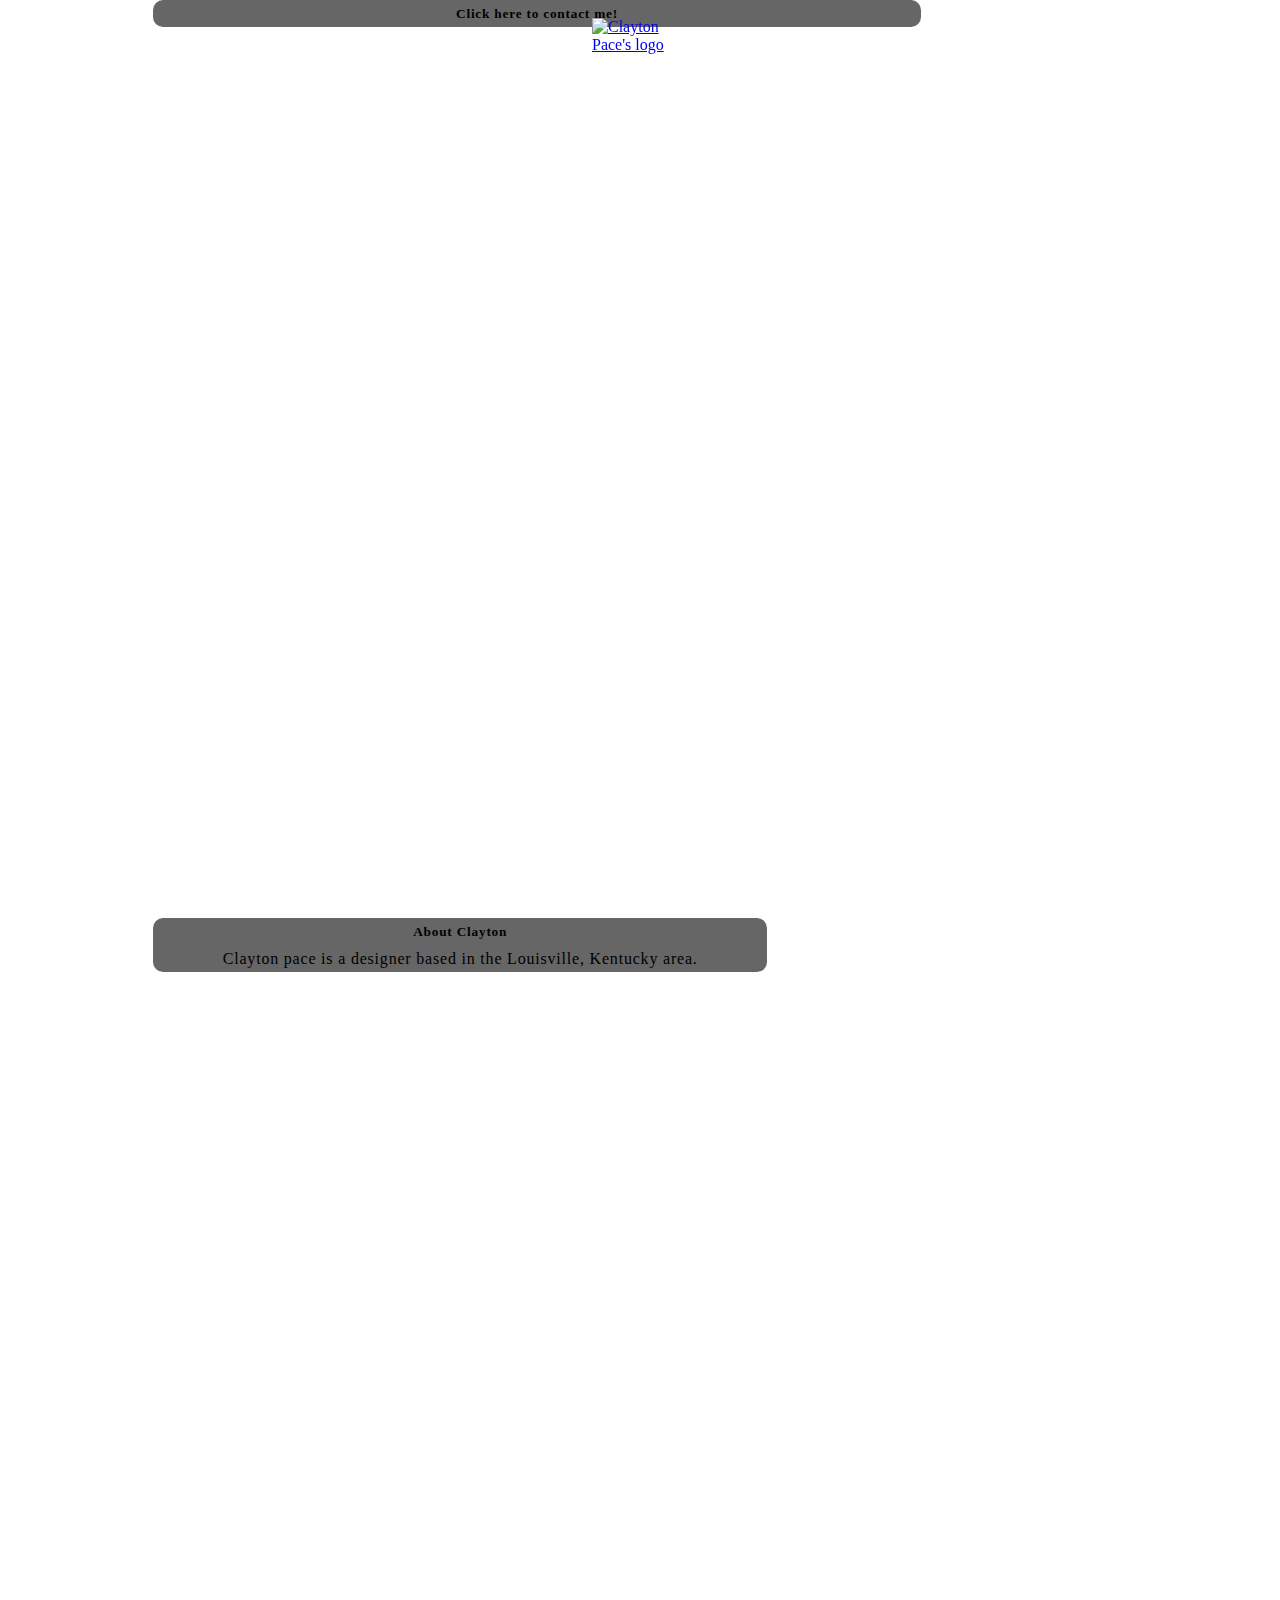
==== commit c4146a94: "redesigned desktop view." ====
--- a/codeLouisvilleProject_AutumnSellers/index.html
+++ b/codeLouisvilleProject_AutumnSellers/index.html
@@ -11,90 +11,64 @@
   </head>
   <body id="body">
 
-    <div class="myContainer">
+<div id="myContainer" class="myContainer">
 
-      <!-- logo to navigate to homepage -->
-           <section class="logo-container">
-             <div class="main-logo">
-                 <a href="index.html" id="dayTime-link"><img width="100%" alt="Clayton Pace's logo" src="img/logoBlack.png"></a>
-                 <a href="index.html" id="nightTime-link"><img width="100%" alt="Clayton Pace's logo" src="img/logoWhite.png"></a>
+<!-- logo to navigate to homepage -->
+  <section class="logo-container">
+   <div class="main-logo">
+       <a href="index.html" id="dayTime-link"><img width="100%" alt="Clayton Pace's logo" src="img/logoBlack.png"></a>
+       <a href="index.html" id="nightTime-link"><img width="100%" alt="Clayton Pace's logo" src="img/logoWhite.png"></a>
+   </div>
+  </section>
+
+<!-- Carousel navigation ---------------->
+<div id="image_carousel" class="vh-100">
+   <div class="bd-example">
+   <div class="bd-exampleimage_carousel">
+     <div id="carouselExampleCaptions" class="carousel slide" data-ride="carousel">
+       <ol class="carousel-indicators">
+         <li data-target="#carouselExampleCaptions" data-slide-to="0" class="active"></li>
+         <li data-target="#carouselExampleCaptions" data-slide-to="1"></li>
+         <li data-target="#carouselExampleCaptions" data-slide-to="2"></li>
+       </ol>
+       <div class="carousel-inner">
+
+<!--- empty div to hold place for background to be seen --------->
+          <div class="carousel-item active text-center">
+           <section class="louisvilleImage">
+             <div class="carousel-caption d-md-block">
+               <h5>Click here to contact me!</h5>
              </div>
            </section>
+           </div>
 
-      <!--- Navigation menu  ---------->
-      <nav id="navigation-container" class="hide" >
-        <ul class="noUnderLine">
-          <a href="#"class="text-decoration-none" id="about"><li>About</li></a>
-          <a href="#" class="text-decoration-none" id="portfolio"><li>Portfolio</li></a>
-          <a href="#" class="text-decoration-none" id="contact"><li>Contact</li></a>
-        </ul>
-      </nav>
+<!-- About Clayton Pace carousel -->
+           <div class="carousel-item">
+             <img src="img/main_bio_image.jpg" class="d-block w-70 vh-100 mx-auto" alt="Image of Clayton Pace working on a project.">
+             <div class="carousel-caption d-md-block">
+               <h5>About Clayton</h5>
+               <p>Clayton pace is a designer based in the Louisville, Kentucky area.</p>
+             </div>
+           </div>
 
-      <!--- information section for navigation menu  -->
-      <section>
-        <div id="aboutSection" class="hide">
-          <h2>About Clayton</h2>
-          <p>Clayton pace is a designer based in the Louisville, Kentucky area. His passion for graphic design is based in layout designs, rebranding and logo design. </p>
-        </div>
-        <div id="portfolioSection" class="hide">
-          <h2>Clayton's Portfolio</h2>
-          <img class="">
-        </div>
-      </section>
+<!-- Portfolio carousel -->
+           <div class="carousel-item vh-100">
+              <a href="#" >
+                  <div class="portfolio_section_container">
+                      <img class="retail_redesign portfolio_images" src="img/retail_redesign.jpg" alt="">
+                      <img class="cbc_logo_design portfolio_images" src="img/CBC_fixed.png" alt="">
+                      <img class="tk_trifold_design portfolio_images" src="img/tkTrifold.png" alt="">
+                      <img class="iu_bicentenial portfolio_images" src="img/stainglass_Window.png" alt="">
+                  </div>
+                 <div class="carousel-caption d-md-block">
+                   <h5>Clayton's Portfolio</h5>
+                   <p>Click to see Clayton's full portfolio!</p>
+                 </div>
+               </a>
+            </div>
 
-      <!--- Image of louisville that transitions based on time --------->
-      <section class="louisvilleImage hide show_media_querie" id="background_div">
-        <section id="nightTime">
-          <img src="img/louisvilleNighttime.jpg" class="louisvilleImage" >
-        </section>
-        <section id="dayTime" class="hide">
-          <img src="img/louisvilleDaytime.jpeg" alt="" class="louisvilleImage">
-        </section>
-      </section>
-
-
-
-
-
-      <!-- Carousel navigation ---------------->
-      <div id="image_carousel" class="hide_media_querie">
-         <div class="bd-example">
-         <div class="bd-exampleimage_carousel">
-           <div id="carouselExampleCaptions" class="carousel slide" data-ride="carousel">
-             <ol class="carousel-indicators">
-               <li data-target="#carouselExampleCaptions" data-slide-to="0" class="active"></li>
-               <li data-target="#carouselExampleCaptions" data-slide-to="1"></li>
-               <li data-target="#carouselExampleCaptions" data-slide-to="2"></li>
-             </ol>
-             <div class="carousel-inner">
-               <div class="carousel-item active">
-                 <!--- Image of louisville that transitions based on time --------->
-                 <section class="louisvilleImage">
-                   <section id="nightTime-carousel">
-                     <img src="img/louisvilleNighttime.jpg" class="louisvilleImage" >
-                   </section>
-                   <section id="dayTime-carousel">
-                     <img src="img/louisvilleDaytime.jpeg" alt="" class="louisvilleImage">
-                   </section>
-                 </section>
-               </div>
-               <div class="carousel-item">
-                 <img src="img/main_bio_image.jpg" class="d-block w-100 vh-100" alt="...">
-                 <div class="carousel-caption d-md-block">
-                   <h5>About Clayton</h5>
-                   <p>Clayton pace is a designer based in the Louisville, Kentucky area. His passion for graphic design is based in layout designs, rebranding and logo design.</p>
-                 </div>
-               </div>
-               <div class="carousel-item vh-100">
-                <a href="#">
-                   <img src="img/retail_redesign.jpg" class="d-block w-100 vh-100" alt="...">
-                   <div class="carousel-caption d-md-block">
-                     <h5>Clayton's Portfolio</h5>
-                     <p>Click to see Clayton's full portfolio!</p>
-                   </div>
-                </a>
-               </div>
-             </div>
+<!--Carousel directional control  -->
+           </div>
              <a class="carousel-control-prev" href="#carouselExampleCaptions" role="button" data-slide="prev">
                <span class="carousel-control-prev-icon" aria-hidden="true"></span>
                <span class="sr-only">Previous</span>
@@ -104,24 +78,24 @@
                <span class="sr-only">Next</span>
              </a>
            </div>
-         </div>
-       </div>
-   </div>
+    </div>
+  </div>
+</div>
 
-   <!--CONTACT FORM  -->
-   <div class="vh-100 form hide_media_querie" id="contact_me">
-     <h2 class="margin-top">Contact Me</h2>
-     <form>
-       <br /><br />
-       <input class="border" type="text" name="firstname" placeholder="First Name..." /><br>
-       <br />
-       <input  class="border"type="text" name="lastname" placeholder="Last Name..." /><br />
-       <br />
-       <input class="border" type="email" name="email" placeholder="Email..." /><br /><br />
-       <textarea class="border" rows="5" cols="30" name="message" placeholder="Enter text here..."></textarea><br /><br />
-       <button href"#" class="form-button border">Send me a message</button>
-     </form>
-   </div>
+<!--CONTACT FORM  -->
+<div class="form" id="contact_me">
+ <h2 class="headerText">Contact Me</h2>
+ <form>
+   <br /><br />
+   <input class="border" type="text" name="firstname" placeholder="First Name..." /><br>
+   <br />
+   <input  class="border"type="text" name="lastname" placeholder="Last Name..." /><br />
+   <br />
+   <input class="border" type="email" name="email" placeholder="Email..." /><br /><br />
+   <textarea class="border" rows="5" cols="30" name="message" placeholder="Enter text here..."></textarea><br /><br />
+   <button href"#" class="form-button border">Send me a message</button>
+ </form>
+</div>
 
 <!-- Bootstrap CDN -->
 
--- a/codeLouisvilleProject_AutumnSellers/css/styles.css
+++ b/codeLouisvilleProject_AutumnSellers/css/styles.css
@@ -12,175 +12,246 @@
   color: white;
 }
 
-
 /****** Base styles ********/
 
-  /***** main container ******/
-    .myContainer{
-      width: 100%;
-      height: 100vh;
-      display: flex;
-      flex-direction: column;
-    }
-  /****** Clayton Pace's logo  ******/
-    .logo-container{
-      display: flex;
-      align-items: center;
-      justify-content: center;
-      flex-direction: column;
-      width: 100%;
-      top: 2%;
-      position: fixed;
-      z-index: 2;
-    }
-
-
-    #dayTime-link{
-      display: none;
-    }
-
-    .main-logo{
-      width: 6rem;
-    }
-
-    .link{
-      display: block;
-    }
-    .margin-top{
-      margin-top: 50px;
-      color: white;
-      letter-spacing: .05em;
-      margin-bottom: -20px;
-    }
-
-    /******* Transitioning photo of Louisville******/
-
-        .louisvilleImage{
-          height: 100vh;
-          width: 100%;
-          text-align: right;
-          overflow: none;
-        }
-
-        #nightTime{
-          object-fit: fill;
-          background-color: black;
-          }
-
-        #dayTime{
-          object-fit: fill;
-          display: none;
-        }
-
-        /*******Carousel menu ***********/
-           .carousel-caption{
-             background-color: rgba(0, 0, 0, .4);
-             border-radius: 10px;
-             line-height: 1.7em;
-             letter-spacing: .05em;
-           }
-
-           .carousel-caption{
-             text-align: center;
-             vertical-align: center;
-           }
-      /******Form Styles *********/
-            .form{
-              background:
-              radial-gradient(
-                #b92b2750,
-                #1565C050
-                ),
-               url(../img/form-background.jpg);
-              background-size: cover;
-              text-align: center;
-              width: 100%;
-              height: 100%;
-              padding-top: 10%;
-              padding-bottom: 10%;
-            }
-
-            .border{
-              border-radius: 5px;
-              padding: .75em;
-            }
-      /*******Control to hide items before queries  */
-            .hide{
-              display: none;
-            }
-      /*******Clearfix *********/
-
-              .clearfix::after {
-              content: "";
-              clear: both;
-              display: table;
-              }
+/***** main container ******/
+.myContainer{
+  width: 100%;
+  height: 100vh;
+  display: flex;
+  flex-direction: column;
+  background: url(../img/louisvilleNightTime.JPG);
+  background-size: cover;
+  background-attachment: fixed;
+}
+
+/****** Clayton Pace's logo  ******/
+.logo-container{
+  display: flex;
+  align-items: center;
+  justify-content: center;
+  flex-direction: column;
+  width: 100%;
+  top: 2%;
+  position: fixed;
+  z-index: 2;
+}
+
+#dayTime-link{
+  display: none;
+}
+
+.main-logo{
+  width: 6rem;
+}
+
+.link{
+  display: block;
+}
+
+.headerText{
+  color: white;
+  letter-spacing: .05em;
+  margin-bottom: -20px;
+}
+
+/******* Transitioning photo of Louisville******/
+
+.louisvilleImage{
+  width: 100vw;
+  height: 100vh;
+}
+
+
+/*******Carousel menu ***********/
+.carousel-caption{
+  background-color: rgba(0, 0, 0, .6);
+  border-radius: 10px;
+  line-height: 1.7em;
+  letter-spacing: .05em;
+  margin-bottom: 40px;
+  width: 60%;
+  max-width: 70%;
+  margin-left: 25px;
+}
+
+.carousel-caption{
+  text-align: center;
+  vertical-align: center;
+}
+
+
+/**********Portfolio styles**********/
+.portfolio_section_container{
+  display: grid;
+  grid-template-columns: 1fr 1fr;
+  grid-template-rows: auto;
+  width: 100%;
+  height: 89vh;
+  grid-template-areas:
+  "retail CBC"
+  "trifold bicentenial";
+  margin-top: 70px;
+}
+
+.portfolio_images{
+  width: 40vw;
+  height: 35vh;
+
+}
+
+.iu_bicentenial,
+.tk_trifold_design{
+  margin-bottom: 30px;
+}
+.cbc_logo_design,
+.retail_redesign{
+  margin-top: 40px;
+}
+
+.cbc_logo_design,
+.iu_bicentenial{
+  margin-left: 20px;
+}
+
+.retail_redesign,
+.tk_trifold_design{
+  margin-left: 30px;
+}
+
+
+.retail_redesign{
+  grid-area: retail;
+
+}
+
+.cbc_logo_design{
+  grid-area: CBC;
+  background-color: white;
+  padding: 60px 20px;
+}
+
+.tk_trifold_design{
+  grid-area: trifold;
+}
+
+.iu_bicentenial{
+  grid-area: bicentenial;
+}
+
+
+/******Form Styles *********/
+.form{
+  background:
+  radial-gradient(
+  #b92b2750,
+  #1565C050
+  ),
+  url(../img/form-background.jpg);
+  background-size: cover;
+  background-attachment: fixed;
+  text-align: center;
+  width: 100%;
+  height: 100vh;
+  padding-top: 20%;
+  padding-bottom: 10%;
+}
+
+.border{
+  border-radius: 5px;
+  padding: .75em;
+}
 
 /*******Media Queries******************************************************/
-    @media (min-width: 800px) {
-      .show_media_querie{
-        display: block;
-      }
-      .hide_media_querie{
-        display: none;
-      }
-
-      #navigation-container{
-          background: rgba(0,0,0,.7);
-          float: left;
-          display: inline;
-          height: 100vh;
-          width: 40%;
-          position: fixed;
-          z-index: 2500;
-          font-size: 3em;
-          line-height: 3.5em;
-          vertical-align: center;
-
-        }
-
-
-        .information-wrapper{
-          max-width: 50%;
-          height: 50%;
-          float: right;
-          margin-left: 40%;
-          margin-top: -40%;
-          padding:20px;
-          background: rgba(0,0,0,.7);
-          color: white;
-          line-height: 1.5em;
-          letter-spacing: .05em;
-        }
-      
-
-    }
-
-    @media (min-width: 2300px) {
-      #navigation-container{
-        width: 20%;
-        text-align: left;
-
-      }
-
-      .louisvilleImage{
-        width: 100%;
-        text-align: right;
-      }
-
-      #nightTime{
-        width: 90%;
-
-        }
-
-      #dayTime{
-        width: 90%;
-        display: none;
-      }
-    }
-
-    @media (min-width: 1500px){
-    #navigation-container{
-      width: 18%;
-
-    }
+@media (min-width: 600px) {
+  #image_carousel{
+    max-width: 90%;
+    margin-left: 5%;
+  }
+
+  /**********Portfolio styles**********/
+  .portfolio_section_container{
+    display: grid;
+    height: 80%;
+    grid-template-columns: 1fr 1fr;
+    grid-template-rows: auto;
+    grid-template-areas:
+    "retail CBC"
+    "trifold bicentenial";
+    margin-top: 35px;
+  }
+
+  .portfolio_images{
+    width: 30vw;
+    height: 35vh;
+
+  }
+
+  .iu_bicentenial,
+  .tk_trifold_design{
+  }
+
+  .cbc_logo_design,
+  .retail_redesign{
+    margin-bottom: 25px;
+  }
+
+  .cbc_logo_design,
+  .iu_bicentenial{
+    margin-left: 30px;
+  }
+
+  .retail_redesign,
+  .tk_trifold_design{
+    margin-left: 30%;
+  }
+
+  .form{
+    margin-top: 0;
+  }
+
+  .headerText{
+    color: white;
+    letter-spacing: .05em;
+    margin-bottom: -3%;
+    margin-top: -10%;
+  }
+}
+
+@media (min-width: 900px) {
+  #image_carousel{
+    max-width: 80%;
+    margin-left: 10%;
+  }
+
+  .portfolio_images{
+    width: 22vw;
+    height: 35vh;
+  }
+
+  .retail_redesign,
+  .tk_trifold_design{
+    margin-left: 40%;
+  }
+
+}
+
+@media (min-width: 1000px){
+  .portfolio_images{
+    width: 20vw;
+    height: 35vh;
+  }
+
+  .headerText{
+    margin-top: -13%;
+    margin-bottom: -2%;
+  }
+}
+
+/*******Clearfix *********/
+
+.clearfix::after {
+  content: "";
+  clear: both;
+  display: table;
+}
